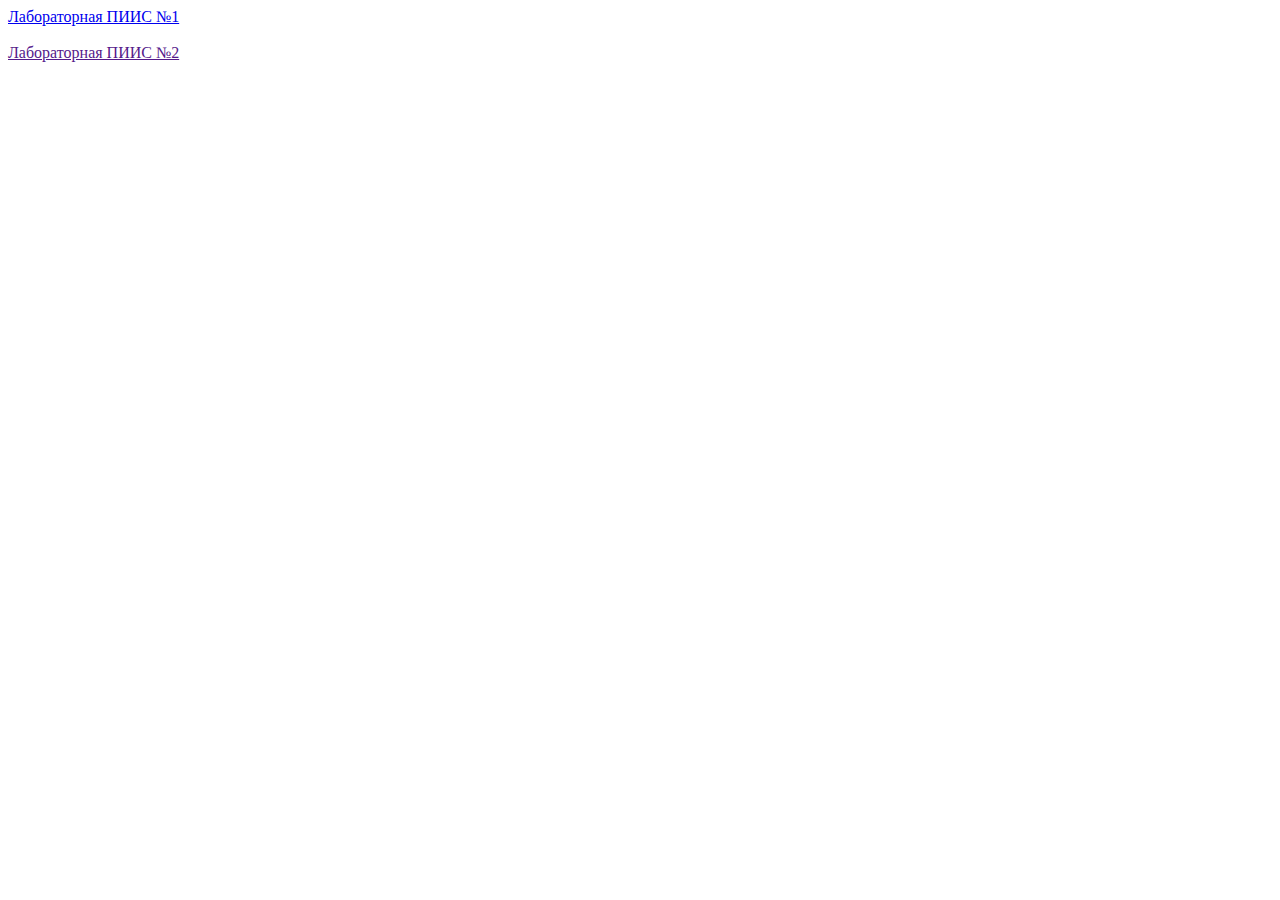
==== index.html @ 4a7a2a1e "Update index.html" ====
<!DOCTYPE html>
<html lang="en">
<head>
  <meta charset="UTF-8">
  <meta name="viewport" content="width=device-width, initial-scale=1.0">
  <title>Document</title>
</head>
<body>
  <a href="https://solanummuricatum.github.io/piis/lab1/index.html">Лабораторная ПИИС №1</a><br><br>
  <a href="">Лабораторная ПИИС №2</a><br><br>
</body>
</html>
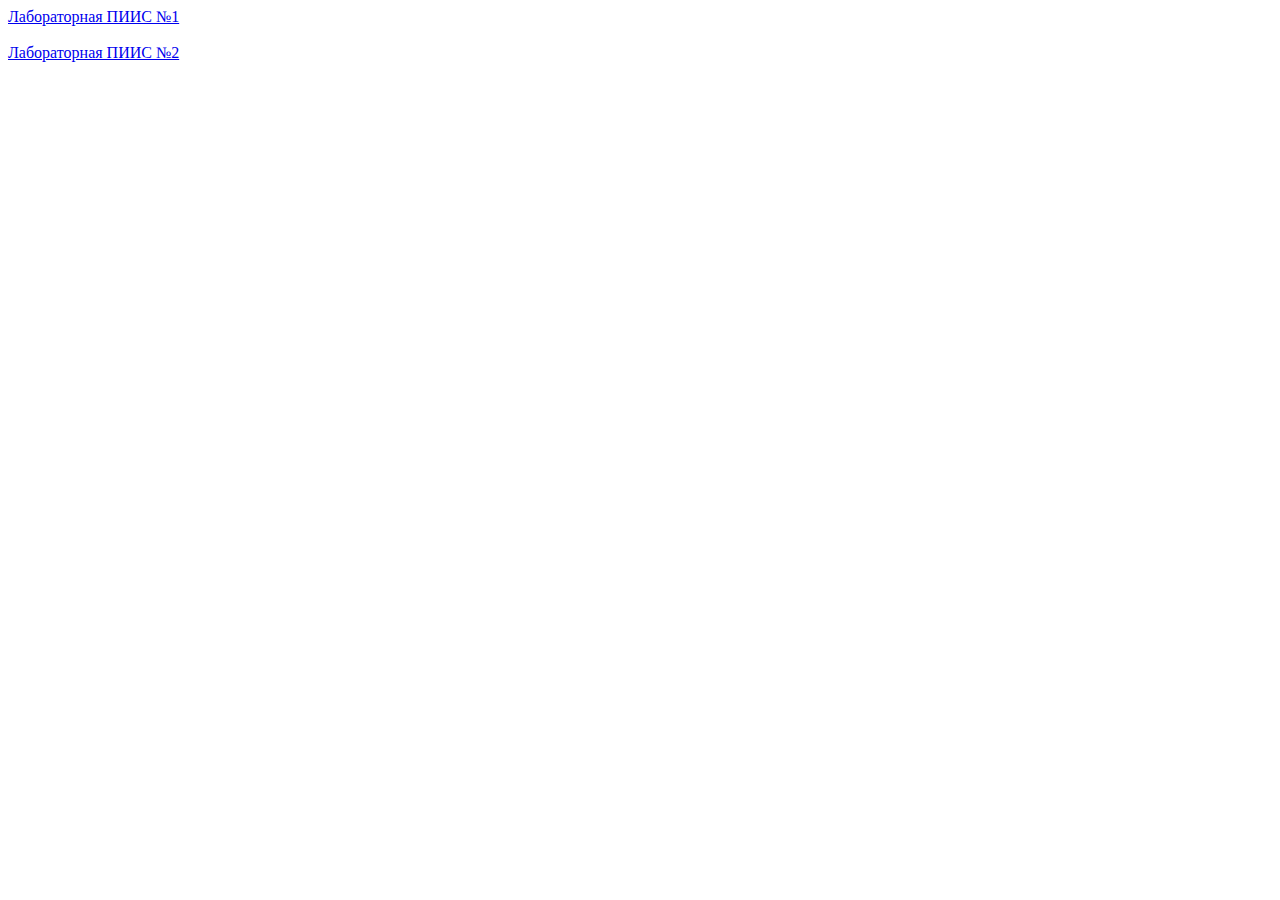
==== commit f68042d1: "Update index.html" ====
--- a/index.html
+++ b/index.html
@@ -6,7 +6,7 @@
   <title>Document</title>
 </head>
 <body>
-  <a href="https://solanummuricatum.github.io/piis/lab1/index.html">Лабораторная ПИИС №1</a><br><br>
-  <a href="">Лабораторная ПИИС №2</a><br><br>
+  <a href="1 лаба пиис/main.html">Лабораторная ПИИС №1</a><br><br>
+  <a href="2 лаба ПИИС/main.html">Лабораторная ПИИС №2</a><br><br>
 </body>
 </html>
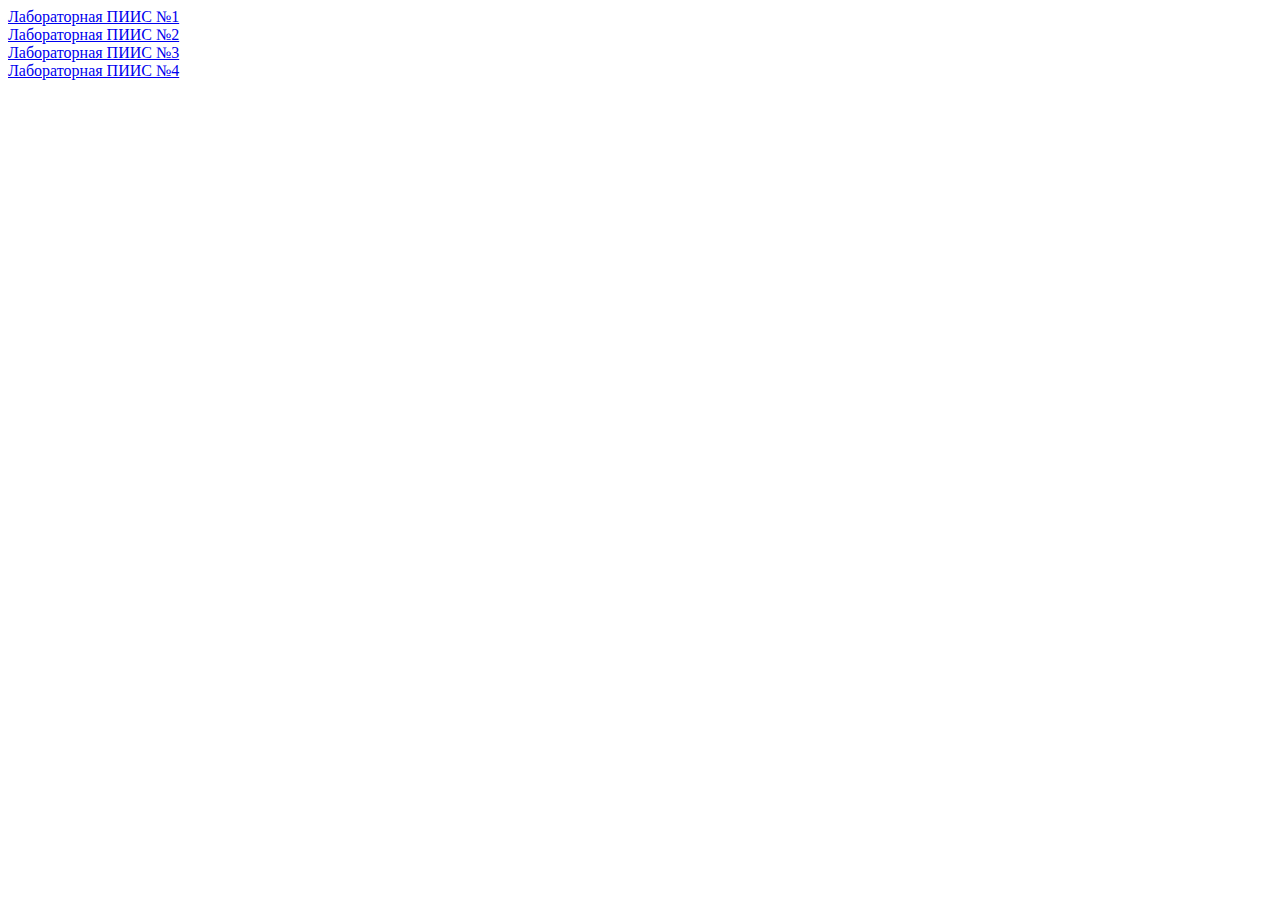
==== commit e3f0a4b0: "Update index.html" ====
--- a/index.html
+++ b/index.html
@@ -3,10 +3,12 @@
 <head>
   <meta charset="UTF-8">
   <meta name="viewport" content="width=device-width, initial-scale=1.0">
-  <title>Document</title>
+  <title>Лабы</title>
 </head>
 <body>
-  <a href="1 лаба пиис/main.html">Лабораторная ПИИС №1</a><br><br>
-  <a href="2 лаба ПИИС/main.html">Лабораторная ПИИС №2</a><br><br>
+  <a href="1 лаба пиис/main.html">Лабораторная ПИИС №1</a><br>
+  <a href="2 лаба ПИИС/main.html">Лабораторная ПИИС №2</a><br>
+  <a href="3 лаба ПИИС/main.html">Лабораторная ПИИС №3</a><br>
+  <a href="4 лаба ПИИС/main.html">Лабораторная ПИИС №4</a><br>
 </body>
 </html>
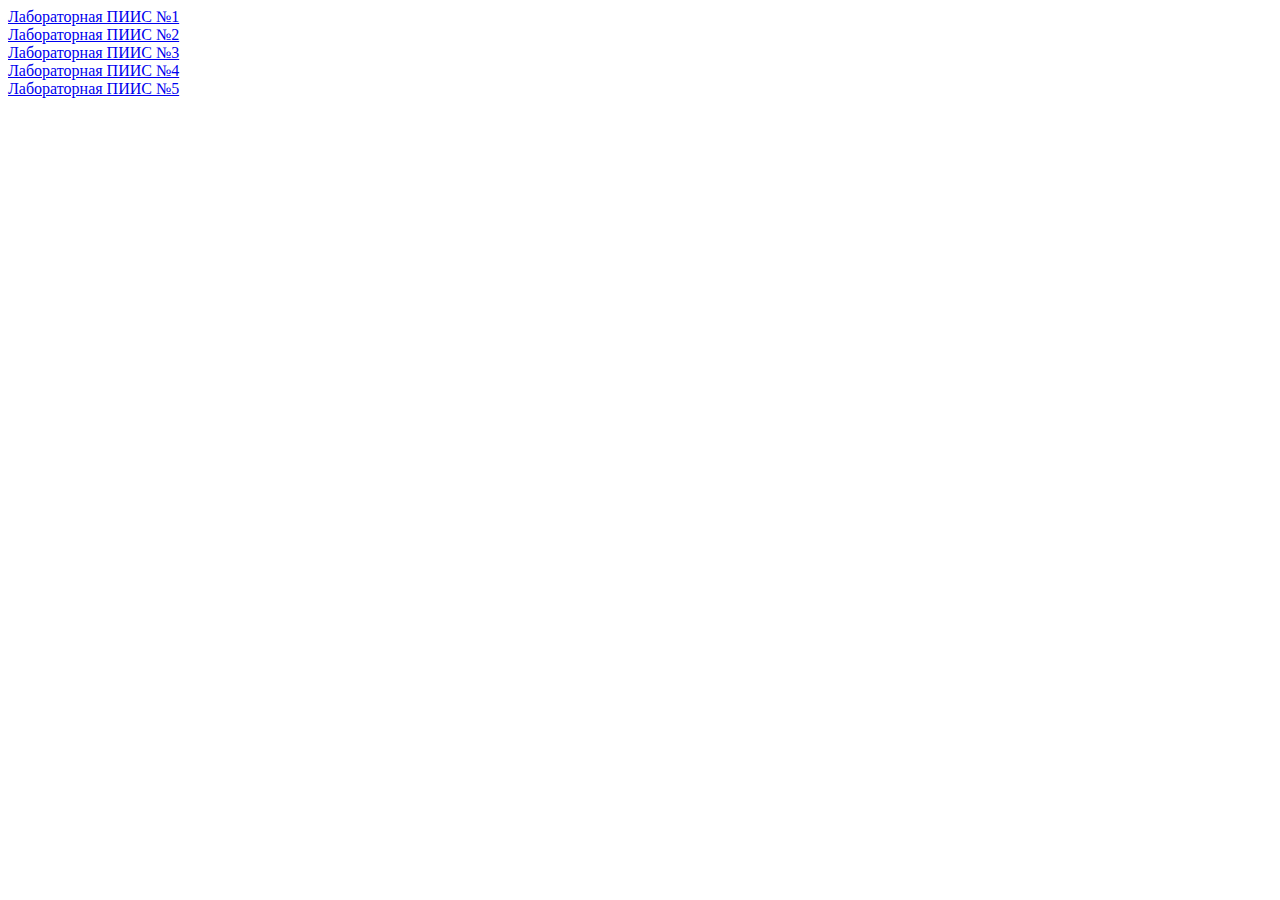
==== commit d93416a8: "Update index.html" ====
--- a/index.html
+++ b/index.html
@@ -10,5 +10,6 @@
   <a href="2 лаба ПИИС/main.html">Лабораторная ПИИС №2</a><br>
   <a href="3 лаба ПИИС/main.html">Лабораторная ПИИС №3</a><br>
   <a href="4 лаба ПИИС/main.html">Лабораторная ПИИС №4</a><br>
+  <a href="5 лаба ПИИС/lab5.html">Лабораторная ПИИС №5</a><br>
 </body>
 </html>
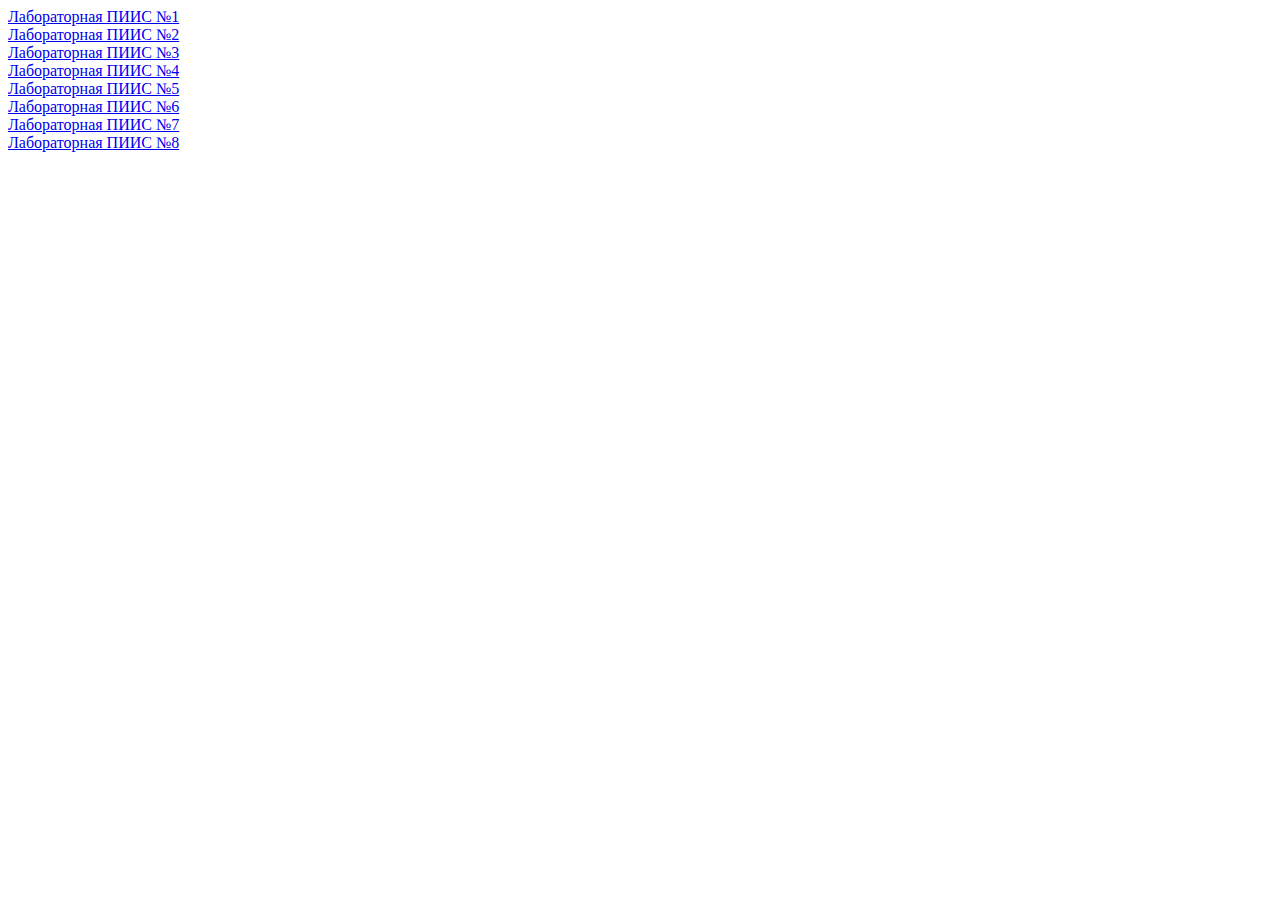
==== commit fbcd1159: "Update index.html" ====
--- a/index.html
+++ b/index.html
@@ -11,5 +11,8 @@
   <a href="3 лаба ПИИС/main.html">Лабораторная ПИИС №3</a><br>
   <a href="4 лаба ПИИС/main.html">Лабораторная ПИИС №4</a><br>
   <a href="5 лаба ПИИС/lab5.html">Лабораторная ПИИС №5</a><br>
+  <a href="6 лаба ПИИС/lab5.html">Лабораторная ПИИС №6</a><br>
+  <a href="7 лаба ПИИС/main.html">Лабораторная ПИИС №7</a><br>
+  <a href="8 лаба ПИИС/Main.html">Лабораторная ПИИС №8</a><br>
 </body>
 </html>
